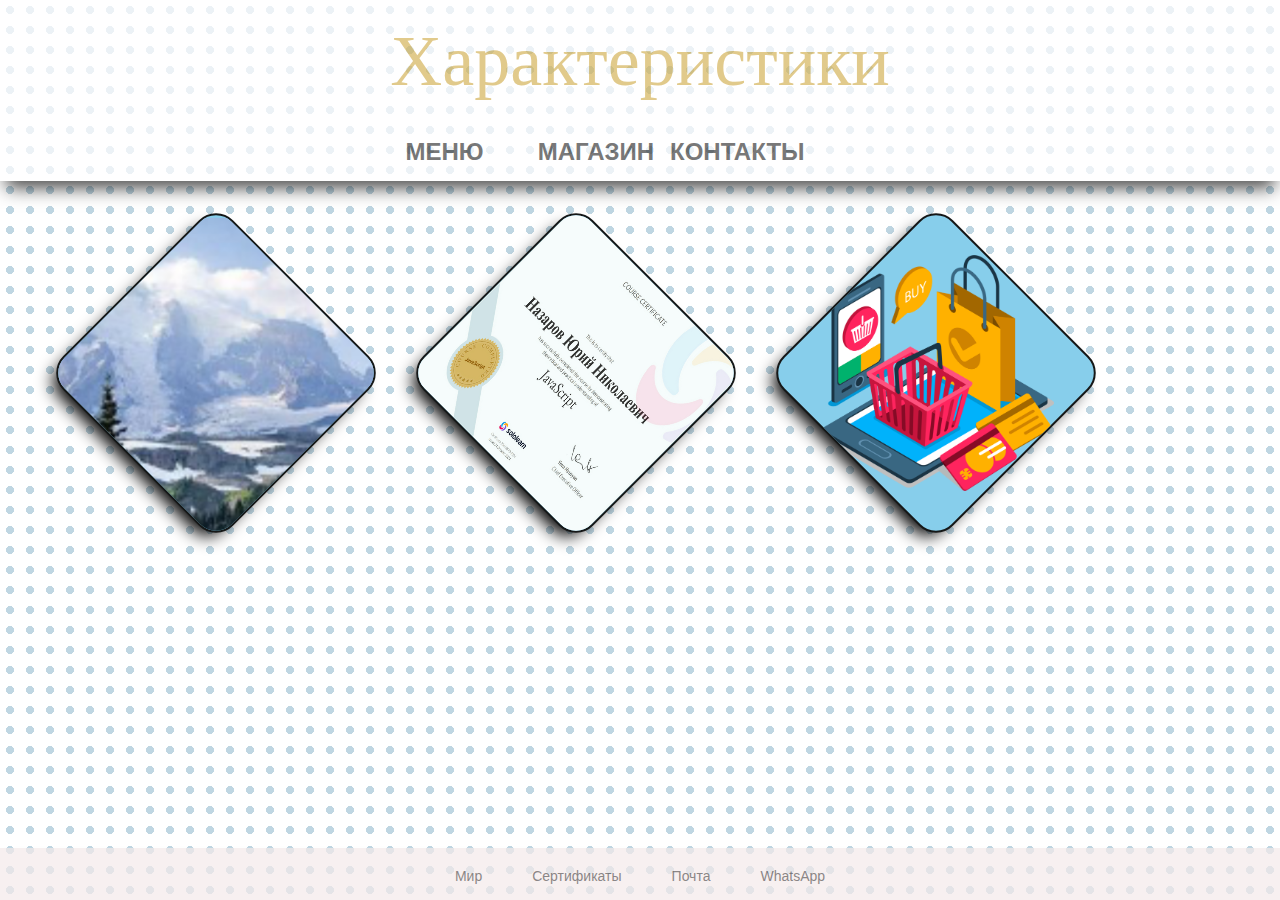
==== index.html @ 715f0af9 "Add files via upload" ====
<!DOCTYPE html>
<html>
  <head>
    <!--К html присваеваем css-->
    <link rel="stylesheet" type="text/css" href="style.css">
    <meta http-equiv="content-Type" content="text/html; charset=utf-8">
    <title>www.harakteristiki.ru</title>
  </head>
     <body style="font-size:150%">
     	  <header> <a href="index.html" class="logo">Характеристики</a> 
     	   <nav> 
     	    <ul class="topmenu">   	      
     	      <li><a href="" class="submenu-link">меню</a> 
     	       <ul class="submenu"> 
     	        <li><a href="Mir.html">мир</a></li> 
     	        <li><a href="sertificat.html">сертификаты</a></li>
     	       </ul> 
     	      </li>
     	     <li><a href="internetmagazine.html">Магазин</a></li> 
     	     <li><a href="" class="kontakti-link">Контакты</a>
     	      <ul class="kontakti">
     	      	 <li><a href="mailto:nazarov_yura@mail.ru">Почта</a></li><!--href="mailto:nazarov_yura@mail.ru?subject="текст"-->
     	      	 <li><a href="https://wa.me/79269042442?text=привет!">WhatsApp</a></li><!--"https://wa.me/79269042442" без текста-->
     	      	</ul>
     	     </li> 
     	   </ul> 
     	  </nav> 
     	 </header>
     	<a href="Mir.html">
     		<div class="ROMB3">
     		 <img class="ROMBPR2" src="cartinci/priroda2.png" alt="">
     		</div>
     	</a>
     	<a href="sertificat.html">
     		<div class="ROMB2">
     		 <img class="ROMBJS"src="sertificates/jssertificate.jpg" alt="">
     		</div>
     	</a>
     	<a href="internetmagazine.html">
     		<div class="ROMB4">
     			<img class="ROMBMAGAZINE" src="cartincimagazine/icongamagazine.png" alt="">
     		</div>
     	</a>
      <div class="blok-menu">
        <ul class="menu">
          <li><a href="Mir.html">Мир</a></li>
          <li><a href="sertificat.html">Сертификаты</a></li>
          <li><a href="mailto:nazarov_yura@mail.ru">Почта</a></li><!--href="mailto:nazarov_yura@mail.ru?subject="текст"-->
     	      	 <li><a href="https://wa.me/79269042442?text=привет!">WhatsApp</a></li><!--"https://wa.me/79269042442" без текста-->
        </ul>
      </div>
  </body>
</html>
---- style.css ----
*{
	margin: 0px;
	padding: 0px;
}
.menu li /* размер таблички*/
{
float: left;
list-style: none;
margin: 3% 25px ;
}
.blok-menu /*цвет таблички и тень*/
{
	overflow: hidden;
	background: #F5EAEA;
	box-shadow: 0px 13px 17px -6px #000000;/*тень*/
	opacity: 0.7;/*прозрачность*/
	position: absolute;/*опускпет нижний бар*/
  width: 100%;/*растягивает нижний бар*/
  bottom: 0%;/*опускпет нижний бар*/
}
.menu
{
	margin: 0 auto;
	display: table;
}
.menu li a /*размер текста*/
{
font: 14px verdana,Arial,helvetica,sans-serif;
color: #595353;
text-decoration: 14% none;
}
.menu li a:hover /*размер текста при нажатии на текст*/
{
	font: 3% verdana,Arial,helvetica,sans-serif;
	color: #ccc;
	border-bottom: 3% dotted #ccc;
}
 /*создаем верхний бар*/
* { box-sizing: border-box;
} 
body { 
margin: 0;
background: radial-gradient(#bfd6e2 4px, rgba(255,255,255,0) 2px);/*узор фона страницы*/
background-size: 20px 20px;/*размер узора*/
} 
header { 
background: white; 
text-align: center; 
opacity: 0.7; /*прозрачность*/
box-shadow: 0px 13px 17px -6px #000000;/*тень*/
} 
header a { 
text-decoration: none; 
outline: none; 
display: block; 
transition: .3s ease-in-out; 
} 
.logo { 
color: #D5B45B; 
font-family: 'Playfair Display', serif; 
font-size: 300%; /*размер текста*/
padding: 20px 0; /*размер таблички логотипа*/
} 
nav { 
display: table;
 margin: 0 auto; 
 } 
 nav ul { 
 list-style: none;
  margin: 0; 
  padding: 0; 
  } 
  .topmenu:after { 
  content: ""; 
  display: table; 
  clear: both; 
  } 
  .topmenu > li { 
  width: 25%; 
  float: left; 
  position: relative; 
  font-family: 'Open Sans', sans-serif; } 
  .topmenu > li > a { 
  text-transform: uppercase; 
  font-size: 100%; /*размер текста*/
  font-weight: bold; 
  color: #404040; 
  padding: 15px 30px; 
  } 
.topmenu li a:hover { 
  color: #D5B45B; 
  } 
                           /*выпадающее меню*/
.submenu-link:after { 
  content: ""; 
  font-family: "FontAwesome"; 
  color: inherit;
  margin-left: 10px;
  } 
.submenu { 
  background: #FFFFFF; /*цвет выпадпющего меню*/
  position: absolute; 
  left: 0; 
  top: 100%; 
  z-index: 5; 
  width: 100%;  /*размер выпадающего меню*/
  transform: scaleY(0); 
  transform-origin: 0 0; 
  transition: .5s ease-in-out; 
  box-shadow: 0px 13px 17px -6px #000000;
  } 
.submenu a {
   color: #000000; 
   text-align: left; 
   padding: 12px 15px; 
   font-size: 100%; /*размер текста*/
   border-bottom: 1px solid rgba(255,255,255,.1);
   font-weight: bold;
   } 
  .submenu li:last-child a { 
  border-bottom: none;
  } 
  .topmenu > li:hover 
  .submenu { 
  opacity: 0.7; 
  transform: scaleY(1);
  }
                              /*выпадающее menukontakti*/
  .kontakti-link:after { 
  content: ""; 
  font-family: "FontAwesome"; 
  color: inherit;
  margin-left: 10px;
  } 
.kontakti { 
  background: #FFFFFF; /*цвет меню*/
  position: absolute; 
  left: 0; 
  top: 100%; 
  z-index: 5; 
  width: 100%; 
  opacity: 0.9; 
  transform: scaleY(0); 
  transform-origin: 0 0; 
  transition: .5s ease-in-out; 
  box-shadow: 0px 13px 17px -6px #000000;
  } 
.kontakti a {
   color: #0C0B0B; 
   text-align: left; 
   padding: 12px 15px; 
   font-size: 100%; 
   border-bottom: 1px solid rgba(255,255,255,.1);
   font-weight: bold;
   } 
  .kontakti li:last-child a { 
  border-bottom: none;
  } 
  .topmenu > li:hover 
  .kontakti { 
  opacity: 1; 
  transform: scaleY(1);
  }
                          /*Ромб на мир*/
 .ROMB3{
 	border-radius: 10%;
 	display: flex;/*погоняет картинку под div*/
  overflow: hidden;/*текст,картинка внутри div*/
	border: 2px solid #151717;/*рамка размер*/
	width: 10em;/*ширина div*/
	height: 10em;/*высота div*/
	background-color: skyblue;
  transform: rotate(45deg);/*вращать div*/
  /*margin: 5% 5%;/*двигать и не дает придиматься другим блокам div*/
  margin-top: 3em;
  margin-left: 4em;
  box-shadow: 0px 13px 17px -6px #000000;
 }
 .ROMBPR2{
 	transform: rotate(-45deg);
 	width: 500px;
 	height: 500px;
 	margin: -30% -25%;
 }
                          /*Ромб на сертификаты*/
 .ROMB2{
 	border-radius: 10%;
 	display: flex;/*погоняет картинку под div*/
  overflow: hidden;/*текст,картинка внутри div*/
	border: 2px solid #151717;/*рамка размер*/
	width: 10em;/*ширина div*/
	height: 10em;/*высота div*/
	background-color: skyblue;
 transform: rotate(45deg);/*вращать div*/
  /*margin: 10% 5%;/*двигать и не дает придиматься другим блокам div*/
  margin-left: 19em;/*отступ с лево*/
  margin-top: -10em;/*отступ сверху*/
  /*margin-bottom: 50px;/*отступ снизу*/
  position: relative;
  box-shadow: 0px 13px 17px -6px #000000;
 }
.ROMBJS{
 	transform: rotate(0deg) !important;
 	width: 100% !important;
 	height: 100% !important;
  padding: 0px !important;
 	margin: 0px !important;
}
                           /*Ромб на магазин*/
 .ROMB4{
 	border-radius: 10%;
 	display: flex;/*погоняет картинку под div*/
  overflow: hidden;/*текст,картинка внутри div*/
	border: 2px solid #151717;/*рамка размер*/
	width: 10em;/*ширина div*/
	height: 10em;/*высота div*/
	background-color: skyblue;
 transform: rotate(45deg);/*вращать div*/
  /*margin: 10% 5%;/*двигать и не дает придиматься другим блокам div*/
  margin-left: 34em;/*отступ с лево*/
  margin-top: -10em;/*отступ сверху*/
 /* margin-bottom: 50px;/*отступ снизу*/
  position: relative;
  box-shadow: 0px 13px 17px -6px #000000;
 }
.ROMBMAGAZINE{
 	transform: rotate(-45deg) !important;
 	width: 100% !important;
 	height: 100% !important;
  padding: 0px !important;
 	margin: 0px !important;
}  

/*.ROMB{
	display: flex;
	box-shadow:
	inset 10px 10px 20px #2A279C, /*тень во внутрь div*/
	inset -10px -10px 20px #A12D2D;/*тень во внутрь div*/
	overflow: hidden;/*текст внутри div*/
	border: 2px solid #151717;/*рамка размер*/
	background-image: url("cartinci/priroda2.png");/*встааить картинку*/
	width: 250px;/*ширина div*/
	height: 250px;/*высота div*/
	background-color: skyblue;
  transform: rotate(45deg);/*вращать div*/
  margin: -0% 70%;/*двигать div*/
}
/*.ROMBP{
	vertical-align: middle;/*top(верх),bottom(вниз)*/
	text-align: left;/*распложение текста(лево,право)*/
	font-family: florence, cursive;/*стиль шрифта*/
	transform: rotate(-45deg);/*поворот текста*/
}
/*.ROMB1{
	display: flex;
	box-shadow: 
	inset 10px 10px 20px #2A279C, /*тень во внутрь div*/
	inset -10px -10px 20px #A12D2D;/*тень во внутрь div*/
	overflow: hidden;/*текст внутри div*/
	border: 2px solid #151717;/*рамка размер*/
	background-image: url("cartinci/priroda2.png");/*встааить картинку*/
	width: 250px;/*ширина div*/
	height: 250px;/*высота div*/
	background-color: skyblue;
  transform: rotate(45deg);/*вращать div*/
  margin: 10% 10%;/*двигать div*/
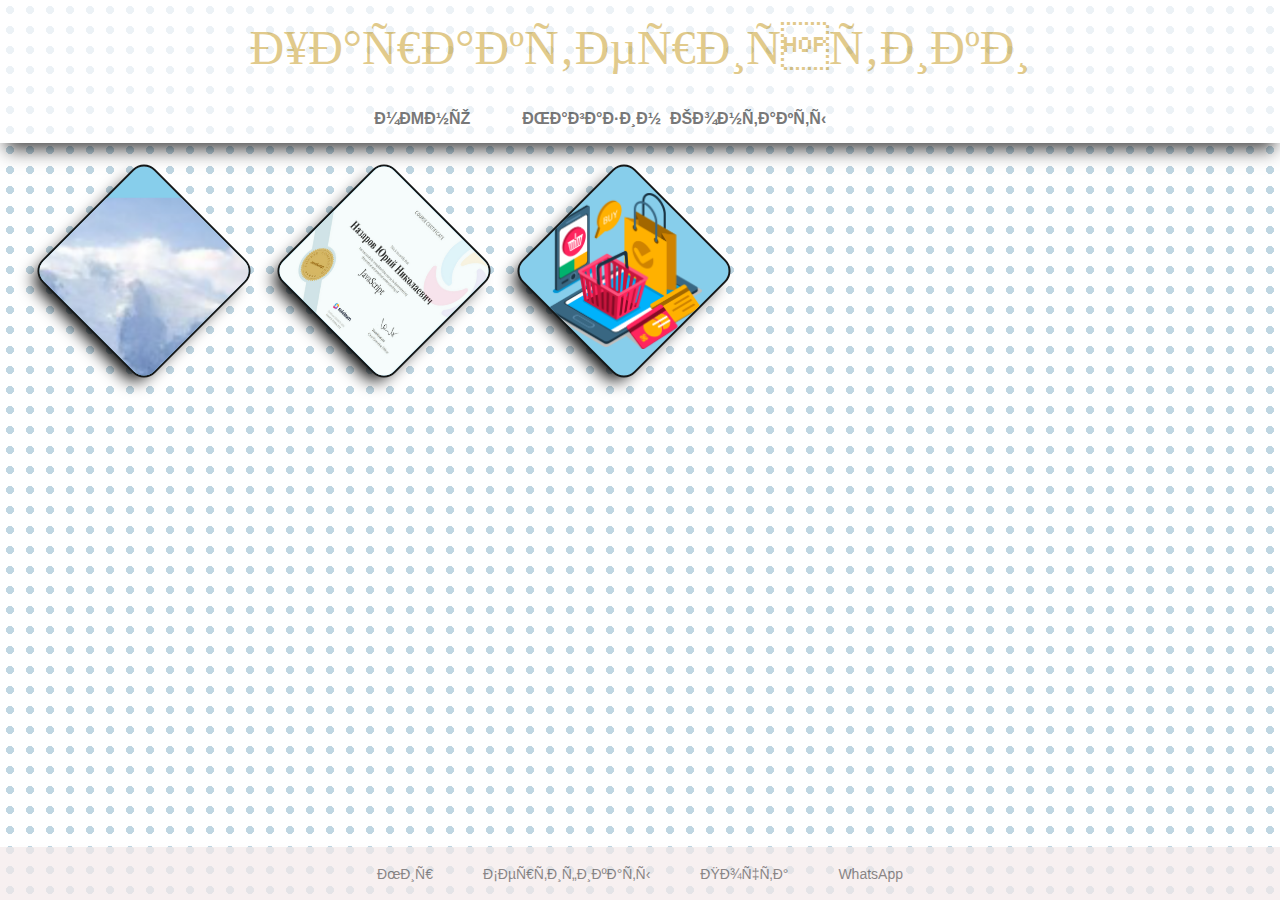
==== commit fb8e3023: "Update index.html" ====
--- a/index.html
+++ b/index.html
@@ -3,10 +3,10 @@
   <head>
     <!--К html присваеваем css-->
     <link rel="stylesheet" type="text/css" href="style.css">
-    <meta http-equiv="content-Type" content="text/html; charset=utf-8">
+    <meta http-equiv="content-Type" content="text/html; charset=utf-8" name="viewport" content="width=device-width">
     <title>www.harakteristiki.ru</title>
   </head>
-     <body style="font-size:150%">
+     <body>
      	  <header> <a href="index.html" class="logo">Характеристики</a> 
      	   <nav> 
      	    <ul class="topmenu">   	      
@@ -50,4 +50,4 @@
         </ul>
       </div>
   </body>
-</html>+</html>
--- a/style.css
+++ b/style.css
@@ -180,7 +180,7 @@
  	transform: rotate(-45deg);
  	width: 500px;
  	height: 500px;
- 	margin: -30% -25%;
+ 	margin: -50% -10%;
  }
                           /*Ромб на сертификаты*/
  .ROMB2{
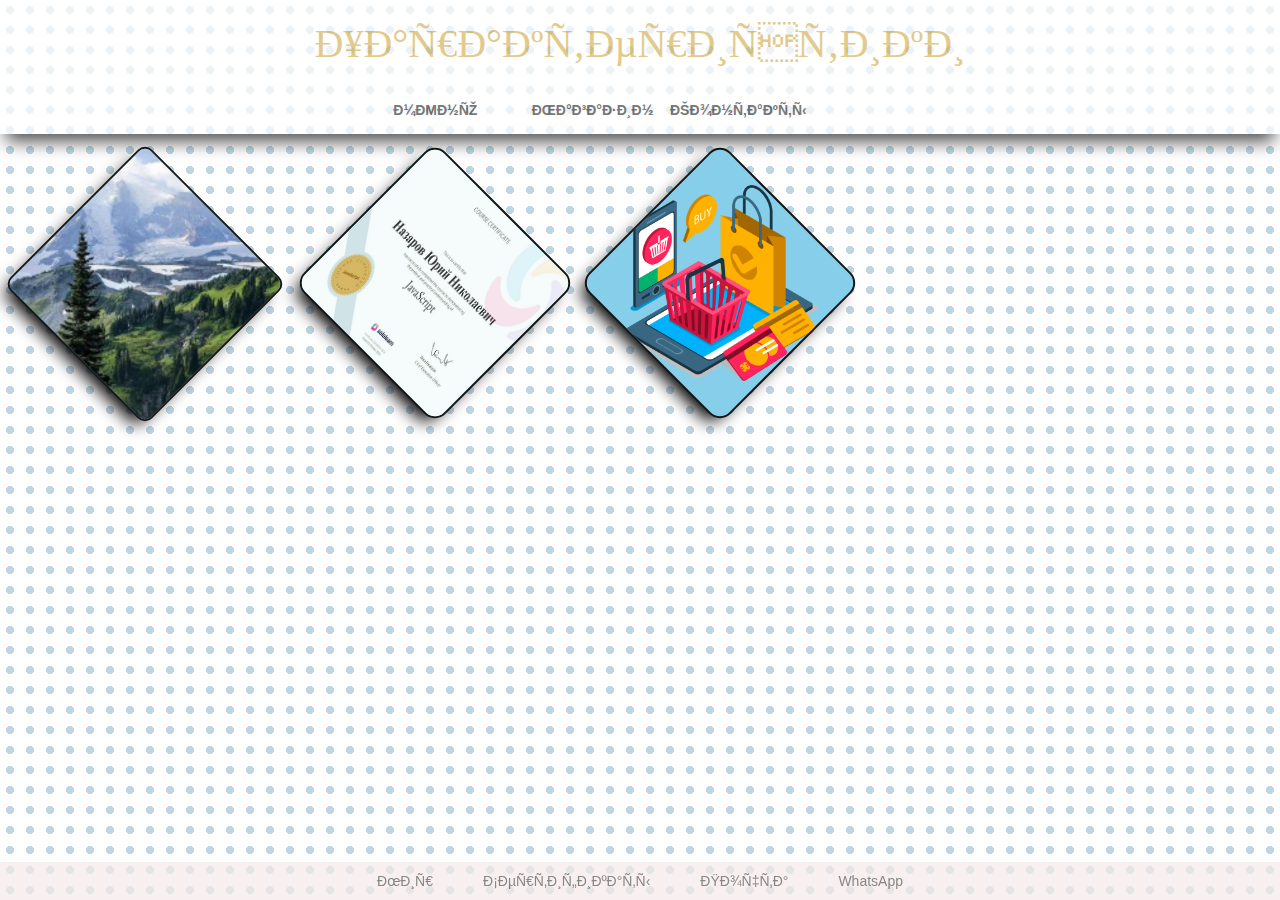
==== commit 13c292bb: "Add files via upload" ====
--- a/index.html
+++ b/index.html
@@ -50,4 +50,4 @@
         </ul>
       </div>
   </body>
-</html>
+</html>--- a/style.css
+++ b/style.css
@@ -6,7 +6,7 @@
 {
 float: left;
 list-style: none;
-margin: 3% 25px ;
+margin: 10px 25px ;
 }
 .blok-menu /*цвет таблички и тень*/
 {
@@ -14,9 +14,9 @@
 	background: #F5EAEA;
 	box-shadow: 0px 13px 17px -6px #000000;/*тень*/
 	opacity: 0.7;/*прозрачность*/
-	position: absolute;/*опускпет нижний бар*/
-  width: 100%;/*растягивает нижний бар*/
-  bottom: 0%;/*опускпет нижний бар*/
+	position: fixed;/*опускпет нижний бар*/
+  width: 100%;/*опускпет нижний бар*/
+  bottom: 0px;/*опускпет нижний бар*/
 }
 .menu
 {
@@ -27,13 +27,13 @@
 {
 font: 14px verdana,Arial,helvetica,sans-serif;
 color: #595353;
-text-decoration: 14% none;
+text-decoration: none;
 }
 .menu li a:hover /*размер текста при нажатии на текст*/
 {
-	font: 3% verdana,Arial,helvetica,sans-serif;
+	font: 14px verdana,Arial,helvetica,sans-serif;
 	color: #ccc;
-	border-bottom: 3% dotted #ccc;
+	border-bottom: 1px dotted #ccc;
 }
  /*создаем верхний бар*/
 * { box-sizing: border-box;
@@ -46,7 +46,7 @@
 header { 
 background: white; 
 text-align: center; 
-opacity: 0.7; /*прозрачность*/
+opacity: 0.7;
 box-shadow: 0px 13px 17px -6px #000000;/*тень*/
 } 
 header a { 
@@ -58,7 +58,7 @@
 .logo { 
 color: #D5B45B; 
 font-family: 'Playfair Display', serif; 
-font-size: 300%; /*размер текста*/
+font-size: 2.5em; 
 padding: 20px 0; /*размер таблички логотипа*/
 } 
 nav { 
@@ -79,20 +79,19 @@
   width: 25%; 
   float: left; 
   position: relative; 
-  font-family: 'Open Sans', sans-serif; } 
+  font-family: 'Open Sans', sans-serif; 
+  } 
   .topmenu > li > a { 
   text-transform: uppercase; 
-  font-size: 100%; /*размер текста*/
+  font-size: 14px; 
   font-weight: bold; 
   color: #404040; 
   padding: 15px 30px; 
   } 
-.topmenu li a:hover { 
-  color: #D5B45B; 
-  } 
+.topmenu li a:hover { color: #D5B45B;} 
                            /*выпадающее меню*/
 .submenu-link:after { 
-  content: ""; 
+  content: "\f107"; 
   font-family: "FontAwesome"; 
   color: inherit;
   margin-left: 10px;
@@ -103,7 +102,7 @@
   left: 0; 
   top: 100%; 
   z-index: 5; 
-  width: 100%;  /*размер выпадающего меню*/
+  width: 180px;  
   transform: scaleY(0); 
   transform-origin: 0 0; 
   transition: .5s ease-in-out; 
@@ -113,15 +112,14 @@
    color: #000000; 
    text-align: left; 
    padding: 12px 15px; 
-   font-size: 100%; /*размер текста*/
+   font-size: 13px; 
    border-bottom: 1px solid rgba(255,255,255,.1);
    font-weight: bold;
    } 
   .submenu li:last-child a { 
   border-bottom: none;
   } 
-  .topmenu > li:hover 
-  .submenu { 
+  .topmenu > li:hover .submenu { 
   opacity: 0.7; 
   transform: scaleY(1);
   }
@@ -138,7 +136,7 @@
   left: 0; 
   top: 100%; 
   z-index: 5; 
-  width: 100%; 
+  width: 180px; 
   opacity: 0.9; 
   transform: scaleY(0); 
   transform-origin: 0 0; 
@@ -149,7 +147,7 @@
    color: #0C0B0B; 
    text-align: left; 
    padding: 12px 15px; 
-   font-size: 100%; 
+   font-size: 14px; 
    border-bottom: 1px solid rgba(255,255,255,.1);
    font-weight: bold;
    } 
@@ -163,39 +161,39 @@
   }
                           /*Ромб на мир*/
  .ROMB3{
- 	border-radius: 10%;
+ 	border-radius: 10px;
  	display: flex;/*погоняет картинку под div*/
   overflow: hidden;/*текст,картинка внутри div*/
 	border: 2px solid #151717;/*рамка размер*/
-	width: 10em;/*ширина div*/
-	height: 10em;/*высота div*/
+	width: 200px;/*ширина div*/
+	height: 200px;/*высота div*/
 	background-color: skyblue;
   transform: rotate(45deg);/*вращать div*/
   /*margin: 5% 5%;/*двигать и не дает придиматься другим блокам div*/
-  margin-top: 3em;
-  margin-left: 4em;
+  margin-top: 50px;
+  margin-left: 45px;
   box-shadow: 0px 13px 17px -6px #000000;
  }
  .ROMBPR2{
  	transform: rotate(-45deg);
- 	width: 500px;
- 	height: 500px;
- 	margin: -50% -10%;
+ 	width: 300px;
+ 	height: 300px;
+ 	margin: -30% -25%;
  }
                           /*Ромб на сертификаты*/
  .ROMB2{
- 	border-radius: 10%;
+ 	border-radius: 15px;
  	display: flex;/*погоняет картинку под div*/
   overflow: hidden;/*текст,картинка внутри div*/
 	border: 2px solid #151717;/*рамка размер*/
-	width: 10em;/*ширина div*/
-	height: 10em;/*высота div*/
+	width: 200px;/*ширина div*/
+	height: 200px;/*высота div*/
 	background-color: skyblue;
  transform: rotate(45deg);/*вращать div*/
   /*margin: 10% 5%;/*двигать и не дает придиматься другим блокам div*/
-  margin-left: 19em;/*отступ с лево*/
-  margin-top: -10em;/*отступ сверху*/
-  /*margin-bottom: 50px;/*отступ снизу*/
+  margin-left: 335px;/*отступ с лево*/
+  margin-top: -201px;/*отступ сверху*/
+  margin-bottom: 50px;/*отступ снизу*/
   position: relative;
   box-shadow: 0px 13px 17px -6px #000000;
  }
@@ -208,18 +206,18 @@
 }
                            /*Ромб на магазин*/
  .ROMB4{
- 	border-radius: 10%;
+ 	border-radius: 15px;
  	display: flex;/*погоняет картинку под div*/
   overflow: hidden;/*текст,картинка внутри div*/
 	border: 2px solid #151717;/*рамка размер*/
-	width: 10em;/*ширина div*/
-	height: 10em;/*высота div*/
+	width: 200px;/*ширина div*/
+	height: 200px;/*высота div*/
 	background-color: skyblue;
  transform: rotate(45deg);/*вращать div*/
   /*margin: 10% 5%;/*двигать и не дает придиматься другим блокам div*/
-  margin-left: 34em;/*отступ с лево*/
-  margin-top: -10em;/*отступ сверху*/
- /* margin-bottom: 50px;/*отступ снизу*/
+  margin-left: 620px;/*отступ с лево*/
+  margin-top: -250px;/*отступ сверху*/
+  margin-bottom: 50px;/*отступ снизу*/
   position: relative;
   box-shadow: 0px 13px 17px -6px #000000;
  }
@@ -263,4 +261,4 @@
 	height: 250px;/*высота div*/
 	background-color: skyblue;
   transform: rotate(45deg);/*вращать div*/
-  margin: 10% 10%;/*двигать div*/
+  margin: 10% 10%;/*двигать div*/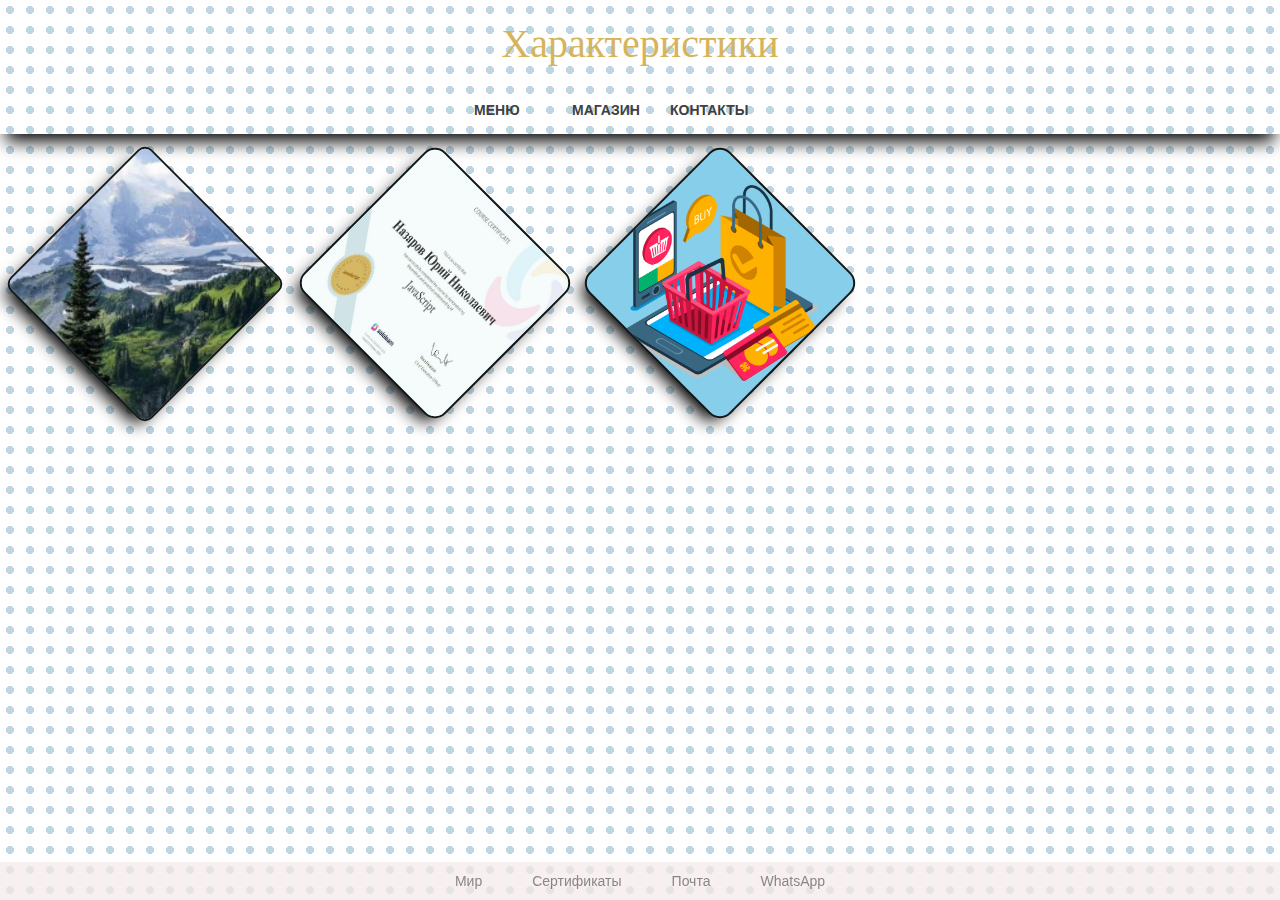
==== commit f4bc1921: "Add files via upload" ====
--- a/index.html
+++ b/index.html
@@ -3,7 +3,7 @@
   <head>
     <!--К html присваеваем css-->
     <link rel="stylesheet" type="text/css" href="style.css">
-    <meta http-equiv="content-Type" content="text/html; charset=utf-8" name="viewport" content="width=device-width">
+    <meta http-equiv="content-Type" content="text/html, width=device-width, initial-scale=1.0"; charset="utf-8" name="viewport">
     <title>www.harakteristiki.ru</title>
   </head>
      <body>
@@ -27,7 +27,7 @@
      	  </nav> 
      	 </header>
      	<a href="Mir.html">
-     		<div class="ROMB3">
+     		<div class="ROMB3" style="display:flex">
      		 <img class="ROMBPR2" src="cartinci/priroda2.png" alt="">
      		</div>
      	</a>
--- a/style.css
+++ b/style.css
@@ -45,10 +45,11 @@
 } 
 header { 
 background: white; 
-text-align: center; 
-opacity: 0.7;
+text-align: center;
 box-shadow: 0px 13px 17px -6px #000000;/*тень*/
-} 
+background: radial-gradient(#bfd6e2 4px, rgba(255,255,255,0) 2px);/*узор фона страницы*/
+background-size: 20px 20px;/*размер узора*/
+}
 header a { 
 text-decoration: none; 
 outline: none; 
@@ -91,7 +92,7 @@
 .topmenu li a:hover { color: #D5B45B;} 
                            /*выпадающее меню*/
 .submenu-link:after { 
-  content: "\f107"; 
+  content: ""; 
   font-family: "FontAwesome"; 
   color: inherit;
   margin-left: 10px;
@@ -121,7 +122,7 @@
   } 
   .topmenu > li:hover .submenu { 
   opacity: 0.7; 
-  transform: scaleY(1);
+  transform: scaleY(2);
   }
                               /*выпадающее menukontakti*/
   .kontakti-link:after { 
@@ -135,9 +136,8 @@
   position: absolute; 
   left: 0; 
   top: 100%; 
-  z-index: 5; 
+  z-index: 5;
   width: 180px; 
-  opacity: 0.9; 
   transform: scaleY(0); 
   transform-origin: 0 0; 
   transition: .5s ease-in-out; 
@@ -156,8 +156,8 @@
   } 
   .topmenu > li:hover 
   .kontakti { 
-  opacity: 1; 
-  transform: scaleY(1);
+  opacity: 0.7; 
+  transform: scaleY(2);
   }
                           /*Ромб на мир*/
  .ROMB3{
@@ -173,6 +173,7 @@
   margin-top: 50px;
   margin-left: 45px;
   box-shadow: 0px 13px 17px -6px #000000;
+  position: relative;
  }
  .ROMBPR2{
  	transform: rotate(-45deg);
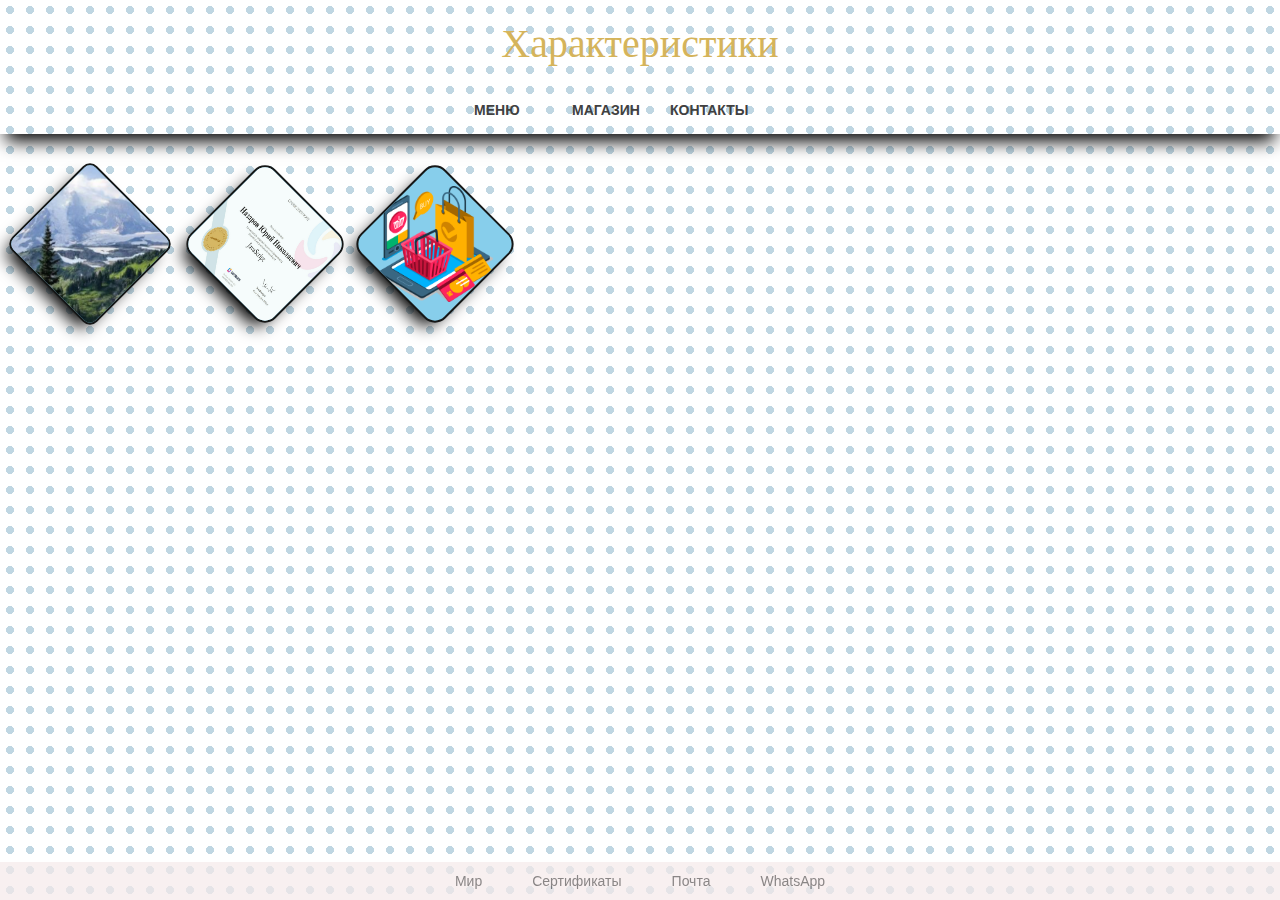
==== commit 5b320c91: "Add files via upload" ====
--- a/index.html
+++ b/index.html
@@ -3,7 +3,7 @@
   <head>
     <!--К html присваеваем css-->
     <link rel="stylesheet" type="text/css" href="style.css">
-    <meta http-equiv="content-Type" content="text/html, width=device-width, initial-scale=1.0"; charset="utf-8" name="viewport">
+    <meta http-equiv="content-Type" content="text/html, width=device-width, initial-scale=1.0" charset="utf-8" name="viewport">
     <title>www.harakteristiki.ru</title>
   </head>
      <body>
--- a/style.css
+++ b/style.css
@@ -15,8 +15,8 @@
 	box-shadow: 0px 13px 17px -6px #000000;/*тень*/
 	opacity: 0.7;/*прозрачность*/
 	position: fixed;/*опускпет нижний бар*/
-  width: 100%;/*опускпет нижний бар*/
-  bottom: 0px;/*опускпет нижний бар*/
+  width: 100%;/*ширана нижний бар*/
+  bottom: 0px;/*отступ снизу нижний бар*/
 }
 .menu
 {
@@ -165,20 +165,20 @@
  	display: flex;/*погоняет картинку под div*/
   overflow: hidden;/*текст,картинка внутри div*/
 	border: 2px solid #151717;/*рамка размер*/
-	width: 200px;/*ширина div*/
-	height: 200px;/*высота div*/
+	width: 120px;/*ширина div*/
+	height: 120px;/*высота div*/
 	background-color: skyblue;
   transform: rotate(45deg);/*вращать div*/
   /*margin: 5% 5%;/*двигать и не дает придиматься другим блокам div*/
   margin-top: 50px;
-  margin-left: 45px;
+  margin-left: 30px;
   box-shadow: 0px 13px 17px -6px #000000;
   position: relative;
  }
  .ROMBPR2{
  	transform: rotate(-45deg);
- 	width: 300px;
- 	height: 300px;
+ 	width: 200px;
+ 	height: 200px;
  	margin: -30% -25%;
  }
                           /*Ромб на сертификаты*/
@@ -187,13 +187,13 @@
  	display: flex;/*погоняет картинку под div*/
   overflow: hidden;/*текст,картинка внутри div*/
 	border: 2px solid #151717;/*рамка размер*/
-	width: 200px;/*ширина div*/
-	height: 200px;/*высота div*/
+	width: 120px;/*ширина div*/
+	height: 120px;/*высота div*/
 	background-color: skyblue;
  transform: rotate(45deg);/*вращать div*/
   /*margin: 10% 5%;/*двигать и не дает придиматься другим блокам div*/
-  margin-left: 335px;/*отступ с лево*/
-  margin-top: -201px;/*отступ сверху*/
+  margin-left: 205px;/*отступ с лево*/
+  margin-top: -120px;/*отступ сверху*/
   margin-bottom: 50px;/*отступ снизу*/
   position: relative;
   box-shadow: 0px 13px 17px -6px #000000;
@@ -211,13 +211,13 @@
  	display: flex;/*погоняет картинку под div*/
   overflow: hidden;/*текст,картинка внутри div*/
 	border: 2px solid #151717;/*рамка размер*/
-	width: 200px;/*ширина div*/
-	height: 200px;/*высота div*/
+	width: 120px;/*ширина div*/
+	height: 120px;/*высота div*/
 	background-color: skyblue;
  transform: rotate(45deg);/*вращать div*/
   /*margin: 10% 5%;/*двигать и не дает придиматься другим блокам div*/
-  margin-left: 620px;/*отступ с лево*/
-  margin-top: -250px;/*отступ сверху*/
+  margin-left: 375px;/*отступ с лево*/
+  margin-top: -170px;/*отступ сверху*/
   margin-bottom: 50px;/*отступ снизу*/
   position: relative;
   box-shadow: 0px 13px 17px -6px #000000;
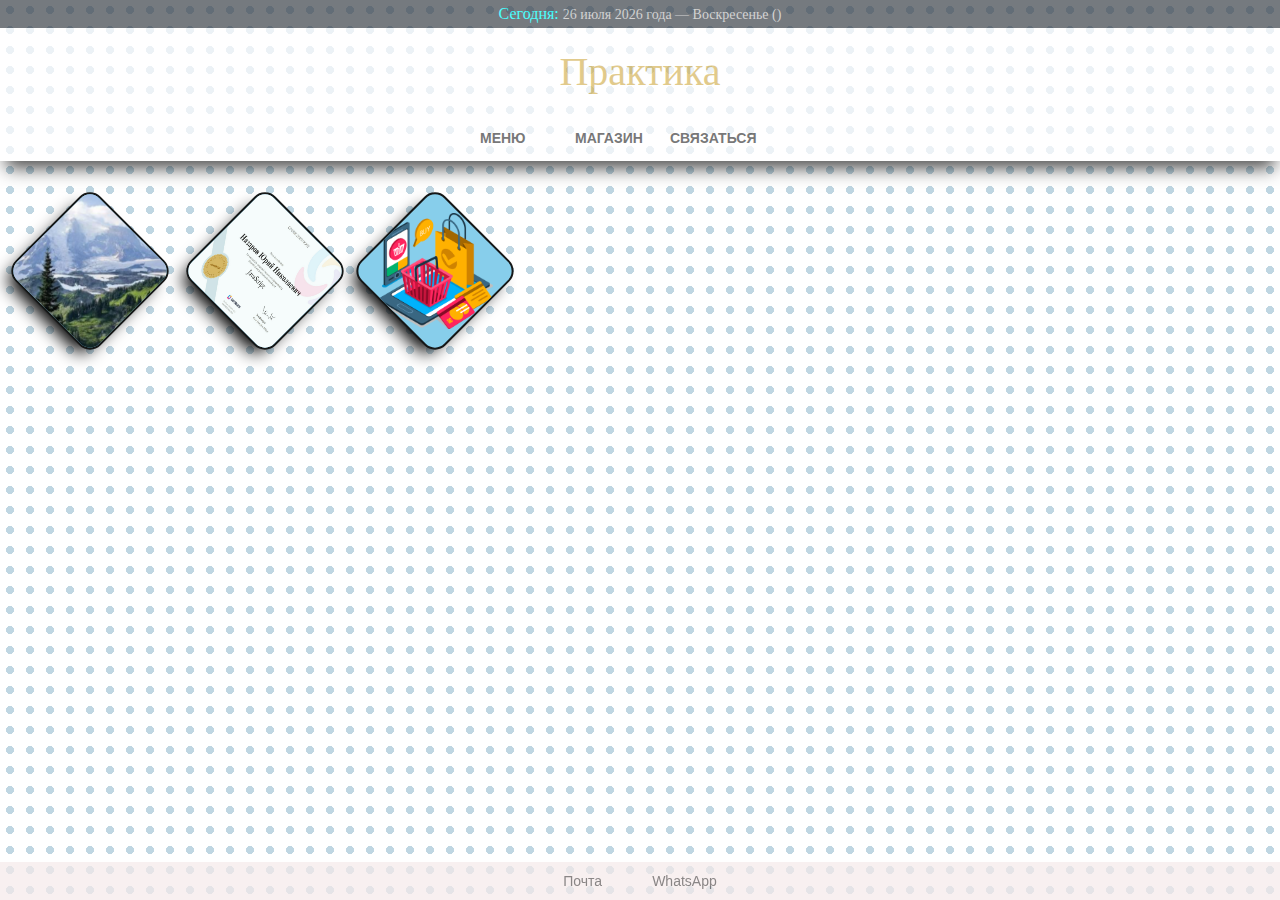
==== commit a532b964: "Add files via upload" ====
--- a/index.html
+++ b/index.html
@@ -3,28 +3,54 @@
   <head>
     <!--К html присваеваем css-->
     <link rel="stylesheet" type="text/css" href="style.css">
-    <meta http-equiv="content-Type" content="text/html, width=device-width, initial-scale=1.0" charset="utf-8" name="viewport">
-    <title>www.harakteristiki.ru</title>
+    <meta http-equiv="content-Type" content="text/html, width=device-width, initial-scale=1.0 , maximum-scale=0.7" charset="utf-8" name="viewport">
+    <title>www.Practika.ru</title>
+    <script> 
+    		 var months = new Array(13); 
+months[1]="января"; months[2]="февраля"; months[3]="марта"; months[4]="апреля"; months[5]="мая"; months[6]="июня"; months[7]="июля"; months[8]="августа"; months[9]="сентября"; months[10]="октября"; months[11]="ноября"; months[12]="декабря"; 
+       var time = new Date(); 
+       var thismonth = months[time.getMonth() + 1]; 
+       var date = time.getDate(); 
+       var thisyear = time.getYear(); 
+       var day = time.getDay() + 1; 
+       if (thisyear < 2000) thisyear = thisyear + 1900; 
+       if (day == 1) DayofWeek = "Воскресенье"; 
+       if (day == 2) DayofWeek = "Понедельник"; 
+       if (day == 3) DayofWeek = "Вторник"; 
+       if (day == 4) DayofWeek = "Среда"; 
+       if (day == 5) DayofWeek = "Четверг"; 
+       if (day == 6) DayofWeek = "Пятница"; 
+       if (day == 7) DayofWeek = "Суббота"; 
+      </script> 
+      <script> setInterval(function() { var cd = new Date(); var clockdat = document.getElementById("clockdat"); clockdat.innerHTML = cd.toLocaleTimeString(); }, 1000); 
+      </script>
   </head>
      <body>
-     	  <header> <a href="index.html" class="logo">Характеристики</a> 
-     	   <nav> 
-     	    <ul class="topmenu">   	      
-     	      <li><a href="" class="submenu-link">меню</a> 
-     	       <ul class="submenu"> 
-     	        <li><a href="Mir.html">мир</a></li> 
-     	        <li><a href="sertificat.html">сертификаты</a></li>
-     	       </ul> 
-     	      </li>
-     	     <li><a href="internetmagazine.html">Магазин</a></li> 
-     	     <li><a href="" class="kontakti-link">Контакты</a>
-     	      <ul class="kontakti">
-     	      	 <li><a href="mailto:nazarov_yura@mail.ru">Почта</a></li><!--href="mailto:nazarov_yura@mail.ru?subject="текст"-->
-     	      	 <li><a href="https://wa.me/79269042442?text=привет!">WhatsApp</a></li><!--"https://wa.me/79269042442" без текста-->
-     	      	</ul>
-     	     </li> 
-     	   </ul> 
-     	  </nav> 
+     	  <header> 
+     	  <div class="center" style="background-color: #3b424a; padding:5px;">    <span style="color:aqua">Сегодня:</span> 
+     	    <span style="color:silver; font-size:14px;"> 
+     	     <script> document.write(date+" "); document.write(thismonth+ " "+thisyear+" "+"года"+" — "+ DayofWeek); 
+     	     </script> 
+     	     (<span id="clockdat" style="color:aqua;"></span>) 
+     	    </span> 
+     	   </div>
+     	  <a href="index.html" class="logo">Практика</a> 
+     	   <nav>
+          <ul class="topmenu">
+           <li><a href="#">Меню</a>
+            <ul class="submenu"> 
+     	       <li><a href="Mir.html">Мир</a></li> 
+     	       <li><a href="sertificat.html">Сертификаты</a></li>
+     	      </ul>
+     	     </li>
+          <li><a href="internetmagazine.html">Магазин</a></li>
+          <li><a href="#">Связаться</a>
+           <ul class="submenu">
+            <li><a href="mailto:nazarov_yura@mail.ru">Почта</a></li><!--href="mailto:nazarov_yura@mail.ru?subject="текст"-->
+     	      	<li><a href="https://wa.me/79269042442?text=привет!">WhatsApp</a></li><!--"https://wa.me/79269042442" без текста-->
+     	     </ul>
+          </li>
+        </nav> 
      	 </header>
      	<a href="Mir.html">
      		<div class="ROMB3" style="display:flex">
@@ -43,8 +69,6 @@
      	</a>
       <div class="blok-menu">
         <ul class="menu">
-          <li><a href="Mir.html">Мир</a></li>
-          <li><a href="sertificat.html">Сертификаты</a></li>
           <li><a href="mailto:nazarov_yura@mail.ru">Почта</a></li><!--href="mailto:nazarov_yura@mail.ru?subject="текст"-->
      	      	 <li><a href="https://wa.me/79269042442?text=привет!">WhatsApp</a></li><!--"https://wa.me/79269042442" без текста-->
         </ul>
--- a/style.css
+++ b/style.css
@@ -43,13 +43,16 @@
 background: radial-gradient(#bfd6e2 4px, rgba(255,255,255,0) 2px);/*узор фона страницы*/
 background-size: 20px 20px;/*размер узора*/
 } 
+                           /*Верхний бар*/
 header { 
-background: white; 
+position: relative;
+z-index: 10;
+background: #FFFFFF; 
 text-align: center;
 box-shadow: 0px 13px 17px -6px #000000;/*тень*/
-background: radial-gradient(#bfd6e2 4px, rgba(255,255,255,0) 2px);/*узор фона страницы*/
-background-size: 20px 20px;/*размер узора*/
-}
+width: 100%;
+opacity: 0.7;
+} 
 header a { 
 text-decoration: none; 
 outline: none; 
@@ -60,8 +63,9 @@
 color: #D5B45B; 
 font-family: 'Playfair Display', serif; 
 font-size: 2.5em; 
-padding: 20px 0; /*размер таблички логотипа*/
-} 
+padding: 20px 0; 
+} 
+                          /*выпадающее меню*/
 nav { 
 display: table;
  margin: 0 auto; 
@@ -80,70 +84,38 @@
   width: 25%; 
   float: left; 
   position: relative; 
-  font-family: 'Open Sans', sans-serif; 
-  } 
+  font-family: 'Open Sans', sans-serif; } 
   .topmenu > li > a { 
   text-transform: uppercase; 
   font-size: 14px; 
   font-weight: bold; 
-  color: #404040; 
+  color: #404040; /*цвет текста*/
   padding: 15px 30px; 
   } 
-.topmenu li a:hover { color: #D5B45B;} 
-                           /*выпадающее меню*/
-.submenu-link:after { 
+.topmenu li a:hover { 
+  color: #D5B45B; 
+  } 
+                               /* выпадающие меню*/
+.submenu:after { 
   content: ""; 
   font-family: "FontAwesome"; 
   color: inherit;
   margin-left: 10px;
   } 
 .submenu { 
-  background: #FFFFFF; /*цвет выпадпющего меню*/
+/* opacity: 0.7; /*прозрачность выпадпющего бара*/
+  background: #FFFFFF; /*цвет меню*/
   position: absolute; 
   left: 0; 
   top: 100%; 
   z-index: 5; 
-  width: 180px;  
-  transform: scaleY(0); 
-  transform-origin: 0 0; 
-  transition: .5s ease-in-out; 
-  box-shadow: 0px 13px 17px -6px #000000;
-  } 
-.submenu a {
-   color: #000000; 
-   text-align: left; 
-   padding: 12px 15px; 
-   font-size: 13px; 
-   border-bottom: 1px solid rgba(255,255,255,.1);
-   font-weight: bold;
-   } 
-  .submenu li:last-child a { 
-  border-bottom: none;
-  } 
-  .topmenu > li:hover .submenu { 
-  opacity: 0.7; 
-  transform: scaleY(2);
-  }
-                              /*выпадающее menukontakti*/
-  .kontakti-link:after { 
-  content: ""; 
-  font-family: "FontAwesome"; 
-  color: inherit;
-  margin-left: 10px;
-  } 
-.kontakti { 
-  background: #FFFFFF; /*цвет меню*/
-  position: absolute; 
-  left: 0; 
-  top: 100%; 
-  z-index: 5;
   width: 180px; 
   transform: scaleY(0); 
   transform-origin: 0 0; 
   transition: .5s ease-in-out; 
   box-shadow: 0px 13px 17px -6px #000000;
   } 
-.kontakti a {
+.submenu a {
    color: #0C0B0B; 
    text-align: left; 
    padding: 12px 15px; 
@@ -151,18 +123,21 @@
    border-bottom: 1px solid rgba(255,255,255,.1);
    font-weight: bold;
    } 
-  .kontakti li:last-child a { 
+  .submenu li:last-child a { 
   border-bottom: none;
   } 
   .topmenu > li:hover 
-  .kontakti { 
-  opacity: 0.7; 
-  transform: scaleY(2);
+  .submenu {
+  transform: scaleY(1);
+  box-shadow: 0px 13px 17px -6px #000000;/*тень*/
   }
+  .description {
+    min-width: 250px !important;
+  } 
                           /*Ромб на мир*/
  .ROMB3{
- 	border-radius: 10px;
- 	display: flex;/*погоняет картинку под div*/
+ 	border-radius: 15px;
+ 	display: flex;/*картинку в div*/
   overflow: hidden;/*текст,картинка внутри div*/
 	border: 2px solid #151717;/*рамка размер*/
 	width: 120px;/*ширина div*/
@@ -174,6 +149,7 @@
   margin-left: 30px;
   box-shadow: 0px 13px 17px -6px #000000;
   position: relative;
+  
  }
  .ROMBPR2{
  	transform: rotate(-45deg);
